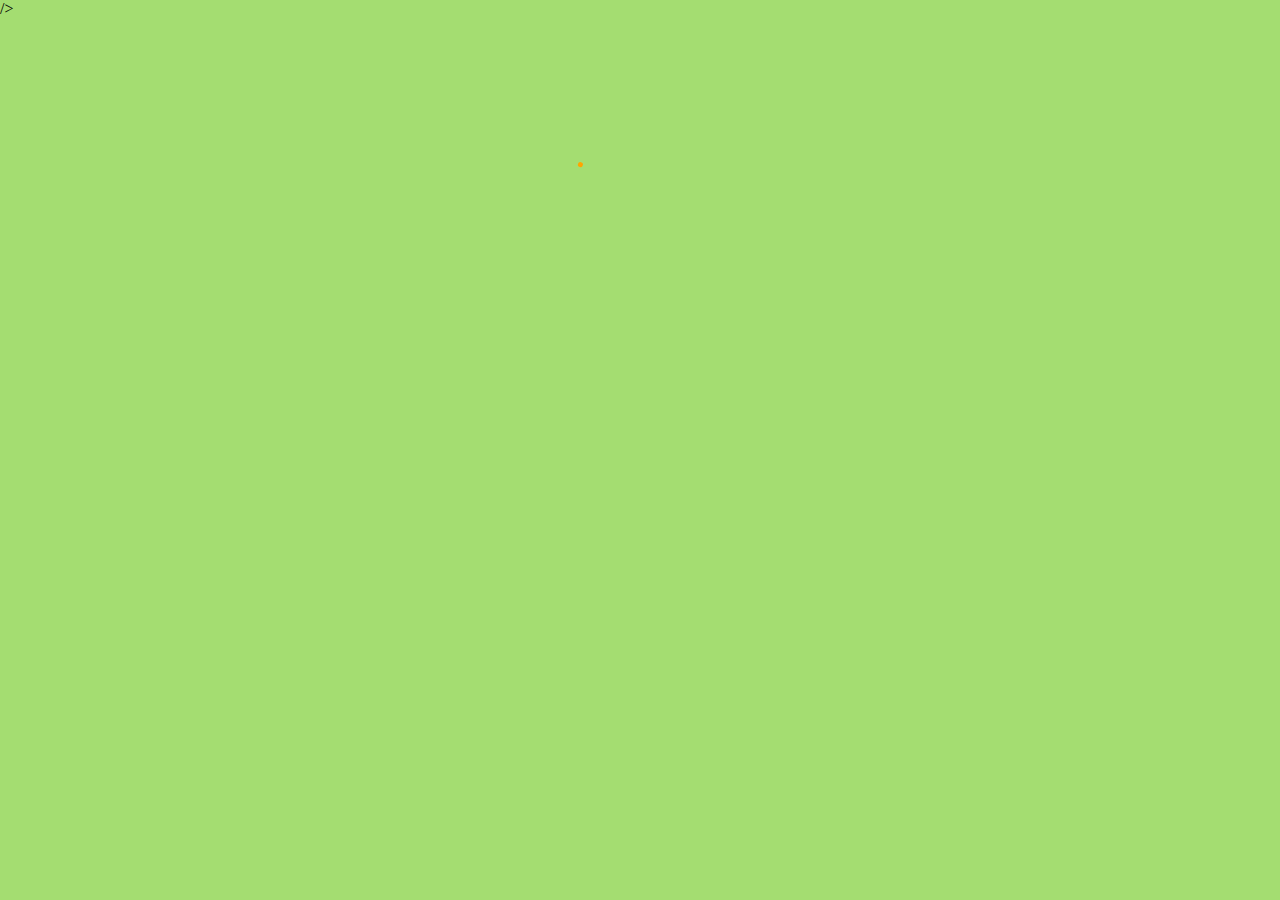
==== TigerSvgAnimationWithText/index.html @ c40f757f "Add files via upload" ====
<!DOCTYPE html>
<html lang="en">

<head>
    <meta charset="UTF-8">
    <meta name="viewport" content="width=device-width, initial-scale=1.0">
    <meta http-equiv="X-UA-Compatible" content="ie=edge">
    <title>I'm the Tiger</title>
    <link rel="stylesheet" href="./style.css">

</head>

<body>
    <svg id="black" width="356" height="582" viewBox="0 0 356 582" fill="none" xmlns="http://www.w3.org/2000/svg">
        
        <path 
        d="M94.0436 5.63199V106H80.9396V5.63199H94.0436Z" 
        stroke="black" 
        stroke-width="5" 
        stroke-linecap="round" 
        stroke-linejoin="round"/>
        <path 
        d="M242.773 25.648C248.917 25.648 254.389 26.944 259.189 29.536C263.989 32.032 267.781 35.824 270.565 40.912C273.349 46 274.741 52.192 274.741 59.488V106H261.781V61.36C261.781 53.488 259.813 47.488 255.877 43.36C252.037 39.136 246.805 37.024 240.181 37.024C233.365 37.024 227.941 39.232 223.909 43.648C219.877 47.968 217.861 54.256 217.861 62.512V106H204.901V61.36C204.901 53.488 202.933 47.488 198.997 43.36C195.157 39.136 189.925 37.024 183.301 37.024C176.485 37.024 171.061 39.232 167.029 43.648C162.997 47.968 160.981 54.256 160.981 62.512V106H147.877V27.088H160.981V38.464C163.573 34.336 167.029 31.168 171.349 28.96C175.765 26.752 180.613 25.648 185.893 25.648C192.517 25.648 198.373 27.136 203.461 30.112C208.549 33.088 212.341 37.456 214.837 43.216C217.045 37.648 220.693 33.328 225.781 30.256C230.869 27.184 236.533 25.648 242.773 25.648Z" 
        stroke="black" 
        stroke-width="5" 
        stroke-linecap="round" 
        stroke-linejoin="round"/>
        <path 
        d="M163.279 241.648C169.231 241.648 174.607 242.944 179.407 245.536C184.207 248.032 187.951 251.824 190.639 256.912C193.423 262 194.815 268.192 194.815 275.488V322H181.855V277.36C181.855 269.488 179.887 263.488 175.951 259.36C172.015 255.136 166.639 253.024 159.823 253.024C152.911 253.024 147.391 255.184 143.263 259.504C139.231 263.824 137.215 270.112 137.215 278.368V322H124.111V215.44H137.215V254.32C139.807 250.288 143.359 247.168 147.871 244.96C152.479 242.752 157.615 241.648 163.279 241.648Z" 
        stroke="black" 
        stroke-width="5" 
        stroke-linecap="round" 
        stroke-linejoin="round"/>
        <path 
        d="M73.5281 437.632V448.288H46.1681V538H33.0641V448.288H5.56006V437.632H73.5281Z" 
        stroke="black" 
        stroke-width="5" 
        stroke-linecap="round" 
        stroke-linejoin="round" />
        <path
        d="M157.64 457.792C164.456 457.792 170.408 459.28 175.496 462.256C180.68 465.232 184.52 468.976 187.016 473.488V459.088H200.264V539.728C200.264 546.928 198.728 553.312 195.656 558.88C192.584 564.544 188.168 568.96 182.408 572.128C176.744 575.296 170.12 576.88 162.536 576.88C152.168 576.88 143.528 574.432 136.616 569.536C129.704 564.64 125.624 557.968 124.376 549.52H137.336C138.776 554.32 141.752 558.16 146.264 561.04C150.776 564.016 156.2 565.504 162.536 565.504C169.736 565.504 175.592 563.248 180.104 558.736C184.712 554.224 187.016 547.888 187.016 539.728V523.168C184.424 527.776 180.584 531.616 175.496 534.688C170.408 537.76 164.456 539.296 157.64 539.296C150.632 539.296 144.248 537.568 138.488 534.112C132.824 530.656 128.36 525.808 125.096 519.568C121.832 513.328 120.2 506.224 120.2 498.256C120.2 490.192 121.832 483.136 125.096 477.088C128.36 470.944 132.824 466.192 138.488 462.832C144.248 459.472 150.632 457.792 157.64 457.792ZM187.016 498.4C187.016 492.448 185.816 487.264 183.416 482.848C181.016 478.432 177.752 475.072 173.624 472.768C169.592 470.368 165.128 469.168 160.232 469.168C155.336 469.168 150.872 470.32 146.84 472.624C142.808 474.928 139.592 478.288 137.192 482.704C134.792 487.12 133.592 492.304 133.592 498.256C133.592 504.304 134.792 509.584 137.192 514.096C139.592 518.512 142.808 521.92 146.84 524.32C150.872 526.624 155.336 527.776 160.232 527.776C165.128 527.776 169.592 526.624 173.624 524.32C177.752 521.92 181.016 518.512 183.416 514.096C185.816 509.584 187.016 504.352 187.016 498.4Z" 
        stroke="black" stroke-width="5" 
        stroke-linecap="round" 
        stroke-linejoin="round"/>
        <path 
        d="M324.809 471.904C327.113 467.392 330.377 463.888 334.601 461.392C338.921 458.896 344.153 457.648 350.297 457.648V471.184H346.841C332.153 471.184 324.809 479.152 324.809 495.088V538H311.705V459.088H324.809V471.904Z"
        stroke="black" 
        stroke-width="5" 
        stroke-linecap="round" 
        stroke-linejoin="round"/>
        
        </svg>/>


    <svg id="orange" width="356" height="582" viewBox="0 0 356 582" fill="none" xmlns="http://www.w3.org/2000/svg">
        
        <path 
        d="M118.393 5.63199H132.937L119.113 38.32H109.897L118.393 5.63199Z" 
        stroke="orange" 
        stroke-width="5" 
        stroke-linecap="round" 
        stroke-linejoin="round" />
        
       
        
        <path 
        d="M87.6423 253.888V300.4C87.6423 304.24 88.4583 306.976 90.0903 308.608C91.7223 310.144 94.5543 310.912 98.5863 310.912H108.234V322H96.4263C89.1303 322 83.6583 320.32 80.0103 316.96C76.3623 313.6 74.5383 308.08 74.5383 300.4V253.888H64.3143V243.088H74.5383V223.216H87.6423V243.088H108.234V253.888H87.6423Z" 
        stroke="orange"
        stroke-width="5"
        stroke-linecap="round"
        stroke-linejoin="round"/>
        
        
        
        <path 
        d="M288.221 279.52C288.221 282.016 288.077 284.656 287.789 287.44H224.717C225.197 295.216 227.837 301.312 232.637 305.728C237.533 310.048 243.437 312.208 250.349 312.208C256.013 312.208 260.717 310.912 264.461 308.32C268.301 305.632 270.989 302.08 272.525 297.664H286.637C284.525 305.248 280.301 311.44 273.965 316.24C267.629 320.944 259.757 323.296 250.349 323.296C242.861 323.296 236.141 321.616 230.189 318.256C224.333 314.896 219.725 310.144 216.365 304C213.005 297.76 211.325 290.56 211.325 282.4C211.325 274.24 212.957 267.088 216.221 260.944C219.485 254.8 224.045 250.096 229.901 246.832C235.853 243.472 242.669 241.792 250.349 241.792C257.837 241.792 264.461 243.424 270.221 246.688C275.981 249.952 280.397 254.464 283.469 260.224C286.637 265.888 288.221 272.32 288.221 279.52ZM274.685 276.784C274.685 271.792 273.581 267.52 271.373 263.968C269.165 260.32 266.141 257.584 262.301 255.76C258.557 253.84 254.381 252.88 249.773 252.88C243.149 252.88 237.485 254.992 232.781 259.216C228.173 263.44 225.533 269.296 224.861 276.784H274.685Z" 
        stroke="orange"
        stroke-width="5"
        stroke-linecap="round"
        stroke-linejoin="round"/>
        
        
        
        <path 
        d="M96.4263 446.272C93.9303 446.272 91.8183 445.408 90.0903 443.68C88.3623 441.952 87.4983 439.84 87.4983 437.344C87.4983 434.848 88.3623 432.736 90.0903 431.008C91.8183 429.28 93.9303 428.416 96.4263 428.416C98.8263 428.416 100.842 429.28 102.474 431.008C104.202 432.736 105.066 434.848 105.066 437.344C105.066 439.84 104.202 441.952 102.474 443.68C100.842 445.408 98.8263 446.272 96.4263 446.272ZM102.762 459.088V538H89.6583V459.088H102.762Z" 
        stroke="orange" 
        stroke-width="5" 
        stroke-linecap="round" 
        stroke-linejoin="round"/>
        

        <path 
        d="M294.408 495.52C294.408 498.016 294.264 500.656 293.976 503.44H230.904C231.384 511.216 234.024 517.312 238.824 521.728C243.72 526.048 249.624 528.208 256.536 528.208C262.2 528.208 266.904 526.912 270.648 524.32C274.488 521.632 277.176 518.08 278.712 513.664H292.824C290.712 521.248 286.488 527.44 280.152 532.24C273.816 536.944 265.944 539.296 256.536 539.296C249.048 539.296 242.328 537.616 236.376 534.256C230.52 530.896 225.912 526.144 222.552 520C219.192 513.76 217.512 506.56 217.512 498.4C217.512 490.24 219.144 483.088 222.408 476.944C225.672 470.8 230.232 466.096 236.088 462.832C242.04 459.472 248.856 457.792 256.536 457.792C264.024 457.792 270.648 459.424 276.408 462.688C282.168 465.952 286.584 470.464 289.656 476.224C292.824 481.888 294.408 488.32 294.408 495.52ZM280.872 492.784C280.872 487.792 279.768 483.52 277.56 479.968C275.352 476.32 272.328 473.584 268.488 471.76C264.744 469.84 260.568 468.88 255.96 468.88C249.336 468.88 243.672 470.992 238.968 475.216C234.36 479.44 231.72 485.296 231.048 492.784H280.872Z" 
        stroke="orange" 
        stroke-width="5" 
        stroke-linecap="round" 
        stroke-linejoin="round"/>
        
        
        </svg>




    <script src="app.js"></script>




</body>



</html>
---- TigerSvgAnimationWithText/style.css ----
* {
                padding: 0;
                margin: 0;
                box-sizing: border-box;
            }
            
            body {
                width: 100%;
                height: 100vh;
                background-color: #A4DD71;
            }
            
            #black {
                position: absolute;
                top: 50%;
                left: 50%;
                transform: translate(-50%, -50%);
                animation: fillBlack 2.8s ease forwards 6s;
            }
            
            #orange {
                position: absolute;
                top: 50%;
                left: 50%;
                transform: translate(-50%, -50%);
                animation: fillOrange 2.8s ease forwards 6s;
            }
            
            #black path:nth-child(1) {
                stroke-dasharray: 227px;
                stroke-dashoffset: 227px;
                animation: line-anim 2s ease forwards;
            }
            
            #orange path:nth-child(1) {
                stroke-dasharray: 93px;
                stroke-dashoffset: 93px;
                animation: line-anim 2s ease forwards 0.4s;
            }
            
            #black path:nth-child(2) {
                stroke-dasharray: 669px;
                stroke-dashoffset: 669px;
                animation: line-anim 2s ease forwards 0.8s;
            }
            
            #orange path:nth-child(2) {
                stroke-dasharray: 315px;
                stroke-dashoffset: 315px;
                animation: line-anim 2s ease forwards 1.2s;
            }
            
            #black path:nth-child(3) {
                stroke-dasharray: 478px;
                stroke-dashoffset: 478px;
                animation: line-anim 2s ease forwards 1.6s;
            }
            
            #orange path:nth-child(3) {
                stroke-dasharray: 515px;
                stroke-dashoffset: 515px;
                animation: line-anim 2s ease forwards 2.0s;
            }
            
            #black path:nth-child(4) {
                stroke-dasharray: 337px;
                stroke-dashoffset: 337px;
                animation: line-anim 2s ease forwards 2.4s;
            }
            
            #orange path:nth-child(4) {
                stroke-dasharray: 240px;
                stroke-dashoffset: 240px;
                animation: line-anim 2s ease forwards 2.8s;
            }
            
            #black path:nth-child(5) {
                stroke-dasharray: 693px;
                stroke-dashoffset: 693px;
                animation: line-anim 2s ease forwards 3.2s;
            }
            
            #orange path:nth-child(5) {
                stroke-dasharray: 515px;
                stroke-dashoffset: 515px;
                animation: line-anim 2s ease forwards 3.6s;
            }
            
            #black path:nth-child(6) {
                stroke-dasharray: 246px;
                stroke-dashoffset: 246px;
                animation: line-anim 2s ease forwards 4s;
            }
            
            @keyframes line-anim {
                to {
                    stroke-dashoffset: 0;
                }
            }
            
            @keyframes fillBlack {
                from {
                    fill: transparent;
                }
                to {
                    fill: orange;
                }
            }
            
            @keyframes fillOrange {
                from {
                    fill: transparent;
                }
                to {
                    fill: black;
                }
            }
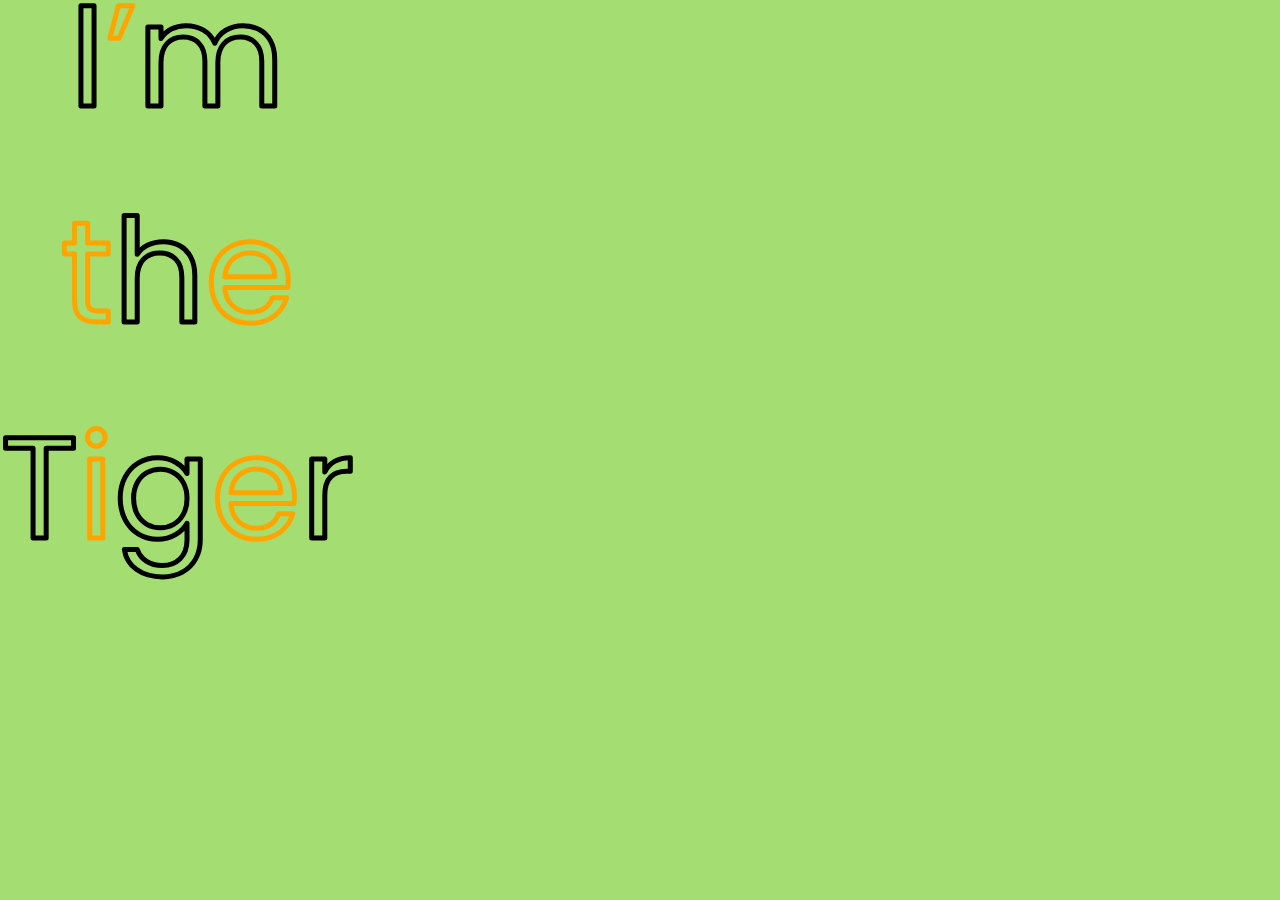
==== commit fb323d30: "Rename index..html to index.html" ====
--- a/TigerSvgAnimationWithText/index.html
+++ b/TigerSvgAnimationWithText/index.html
@@ -11,7 +11,7 @@
 </head>
 
 <body>
-    <svg id="black" width="356" height="582" viewBox="0 0 356 582" fill="none" xmlns="http://www.w3.org/2000/svg">
+    <svg id="logo" width="356" height="582" viewBox="0 0 356 582" fill="none" xmlns="http://www.w3.org/2000/svg">
         
         <path 
         d="M94.0436 5.63199V106H80.9396V5.63199H94.0436Z" 
@@ -19,40 +19,6 @@
         stroke-width="5" 
         stroke-linecap="round" 
         stroke-linejoin="round"/>
-        <path 
-        d="M242.773 25.648C248.917 25.648 254.389 26.944 259.189 29.536C263.989 32.032 267.781 35.824 270.565 40.912C273.349 46 274.741 52.192 274.741 59.488V106H261.781V61.36C261.781 53.488 259.813 47.488 255.877 43.36C252.037 39.136 246.805 37.024 240.181 37.024C233.365 37.024 227.941 39.232 223.909 43.648C219.877 47.968 217.861 54.256 217.861 62.512V106H204.901V61.36C204.901 53.488 202.933 47.488 198.997 43.36C195.157 39.136 189.925 37.024 183.301 37.024C176.485 37.024 171.061 39.232 167.029 43.648C162.997 47.968 160.981 54.256 160.981 62.512V106H147.877V27.088H160.981V38.464C163.573 34.336 167.029 31.168 171.349 28.96C175.765 26.752 180.613 25.648 185.893 25.648C192.517 25.648 198.373 27.136 203.461 30.112C208.549 33.088 212.341 37.456 214.837 43.216C217.045 37.648 220.693 33.328 225.781 30.256C230.869 27.184 236.533 25.648 242.773 25.648Z" 
-        stroke="black" 
-        stroke-width="5" 
-        stroke-linecap="round" 
-        stroke-linejoin="round"/>
-        <path 
-        d="M163.279 241.648C169.231 241.648 174.607 242.944 179.407 245.536C184.207 248.032 187.951 251.824 190.639 256.912C193.423 262 194.815 268.192 194.815 275.488V322H181.855V277.36C181.855 269.488 179.887 263.488 175.951 259.36C172.015 255.136 166.639 253.024 159.823 253.024C152.911 253.024 147.391 255.184 143.263 259.504C139.231 263.824 137.215 270.112 137.215 278.368V322H124.111V215.44H137.215V254.32C139.807 250.288 143.359 247.168 147.871 244.96C152.479 242.752 157.615 241.648 163.279 241.648Z" 
-        stroke="black" 
-        stroke-width="5" 
-        stroke-linecap="round" 
-        stroke-linejoin="round"/>
-        <path 
-        d="M73.5281 437.632V448.288H46.1681V538H33.0641V448.288H5.56006V437.632H73.5281Z" 
-        stroke="black" 
-        stroke-width="5" 
-        stroke-linecap="round" 
-        stroke-linejoin="round" />
-        <path
-        d="M157.64 457.792C164.456 457.792 170.408 459.28 175.496 462.256C180.68 465.232 184.52 468.976 187.016 473.488V459.088H200.264V539.728C200.264 546.928 198.728 553.312 195.656 558.88C192.584 564.544 188.168 568.96 182.408 572.128C176.744 575.296 170.12 576.88 162.536 576.88C152.168 576.88 143.528 574.432 136.616 569.536C129.704 564.64 125.624 557.968 124.376 549.52H137.336C138.776 554.32 141.752 558.16 146.264 561.04C150.776 564.016 156.2 565.504 162.536 565.504C169.736 565.504 175.592 563.248 180.104 558.736C184.712 554.224 187.016 547.888 187.016 539.728V523.168C184.424 527.776 180.584 531.616 175.496 534.688C170.408 537.76 164.456 539.296 157.64 539.296C150.632 539.296 144.248 537.568 138.488 534.112C132.824 530.656 128.36 525.808 125.096 519.568C121.832 513.328 120.2 506.224 120.2 498.256C120.2 490.192 121.832 483.136 125.096 477.088C128.36 470.944 132.824 466.192 138.488 462.832C144.248 459.472 150.632 457.792 157.64 457.792ZM187.016 498.4C187.016 492.448 185.816 487.264 183.416 482.848C181.016 478.432 177.752 475.072 173.624 472.768C169.592 470.368 165.128 469.168 160.232 469.168C155.336 469.168 150.872 470.32 146.84 472.624C142.808 474.928 139.592 478.288 137.192 482.704C134.792 487.12 133.592 492.304 133.592 498.256C133.592 504.304 134.792 509.584 137.192 514.096C139.592 518.512 142.808 521.92 146.84 524.32C150.872 526.624 155.336 527.776 160.232 527.776C165.128 527.776 169.592 526.624 173.624 524.32C177.752 521.92 181.016 518.512 183.416 514.096C185.816 509.584 187.016 504.352 187.016 498.4Z" 
-        stroke="black" stroke-width="5" 
-        stroke-linecap="round" 
-        stroke-linejoin="round"/>
-        <path 
-        d="M324.809 471.904C327.113 467.392 330.377 463.888 334.601 461.392C338.921 458.896 344.153 457.648 350.297 457.648V471.184H346.841C332.153 471.184 324.809 479.152 324.809 495.088V538H311.705V459.088H324.809V471.904Z"
-        stroke="black" 
-        stroke-width="5" 
-        stroke-linecap="round" 
-        stroke-linejoin="round"/>
-        
-        </svg>/>
-
-
-    <svg id="orange" width="356" height="582" viewBox="0 0 356 582" fill="none" xmlns="http://www.w3.org/2000/svg">
         
         <path 
         d="M118.393 5.63199H132.937L119.113 38.32H109.897L118.393 5.63199Z" 
@@ -61,7 +27,12 @@
         stroke-linecap="round" 
         stroke-linejoin="round" />
         
-       
+        <path 
+        d="M242.773 25.648C248.917 25.648 254.389 26.944 259.189 29.536C263.989 32.032 267.781 35.824 270.565 40.912C273.349 46 274.741 52.192 274.741 59.488V106H261.781V61.36C261.781 53.488 259.813 47.488 255.877 43.36C252.037 39.136 246.805 37.024 240.181 37.024C233.365 37.024 227.941 39.232 223.909 43.648C219.877 47.968 217.861 54.256 217.861 62.512V106H204.901V61.36C204.901 53.488 202.933 47.488 198.997 43.36C195.157 39.136 189.925 37.024 183.301 37.024C176.485 37.024 171.061 39.232 167.029 43.648C162.997 47.968 160.981 54.256 160.981 62.512V106H147.877V27.088H160.981V38.464C163.573 34.336 167.029 31.168 171.349 28.96C175.765 26.752 180.613 25.648 185.893 25.648C192.517 25.648 198.373 27.136 203.461 30.112C208.549 33.088 212.341 37.456 214.837 43.216C217.045 37.648 220.693 33.328 225.781 30.256C230.869 27.184 236.533 25.648 242.773 25.648Z" 
+        stroke="black" 
+        stroke-width="5" 
+        stroke-linecap="round" 
+        stroke-linejoin="round"/>
         
         <path 
         d="M87.6423 253.888V300.4C87.6423 304.24 88.4583 306.976 90.0903 308.608C91.7223 310.144 94.5543 310.912 98.5863 310.912H108.234V322H96.4263C89.1303 322 83.6583 320.32 80.0103 316.96C76.3623 313.6 74.5383 308.08 74.5383 300.4V253.888H64.3143V243.088H74.5383V223.216H87.6423V243.088H108.234V253.888H87.6423Z" 
@@ -70,7 +41,12 @@
         stroke-linecap="round"
         stroke-linejoin="round"/>
         
-        
+        <path 
+        d="M163.279 241.648C169.231 241.648 174.607 242.944 179.407 245.536C184.207 248.032 187.951 251.824 190.639 256.912C193.423 262 194.815 268.192 194.815 275.488V322H181.855V277.36C181.855 269.488 179.887 263.488 175.951 259.36C172.015 255.136 166.639 253.024 159.823 253.024C152.911 253.024 147.391 255.184 143.263 259.504C139.231 263.824 137.215 270.112 137.215 278.368V322H124.111V215.44H137.215V254.32C139.807 250.288 143.359 247.168 147.871 244.96C152.479 242.752 157.615 241.648 163.279 241.648Z" 
+        stroke="black" 
+        stroke-width="5" 
+        stroke-linecap="round" 
+        stroke-linejoin="round"/>
         
         <path 
         d="M288.221 279.52C288.221 282.016 288.077 284.656 287.789 287.44H224.717C225.197 295.216 227.837 301.312 232.637 305.728C237.533 310.048 243.437 312.208 250.349 312.208C256.013 312.208 260.717 310.912 264.461 308.32C268.301 305.632 270.989 302.08 272.525 297.664H286.637C284.525 305.248 280.301 311.44 273.965 316.24C267.629 320.944 259.757 323.296 250.349 323.296C242.861 323.296 236.141 321.616 230.189 318.256C224.333 314.896 219.725 310.144 216.365 304C213.005 297.76 211.325 290.56 211.325 282.4C211.325 274.24 212.957 267.088 216.221 260.944C219.485 254.8 224.045 250.096 229.901 246.832C235.853 243.472 242.669 241.792 250.349 241.792C257.837 241.792 264.461 243.424 270.221 246.688C275.981 249.952 280.397 254.464 283.469 260.224C286.637 265.888 288.221 272.32 288.221 279.52ZM274.685 276.784C274.685 271.792 273.581 267.52 271.373 263.968C269.165 260.32 266.141 257.584 262.301 255.76C258.557 253.84 254.381 252.88 249.773 252.88C243.149 252.88 237.485 254.992 232.781 259.216C228.173 263.44 225.533 269.296 224.861 276.784H274.685Z" 
@@ -79,7 +55,12 @@
         stroke-linecap="round"
         stroke-linejoin="round"/>
         
-        
+        <path 
+        d="M73.5281 437.632V448.288H46.1681V538H33.0641V448.288H5.56006V437.632H73.5281Z" 
+        stroke="black" 
+        stroke-width="5" 
+        stroke-linecap="round" 
+        stroke-linejoin="round" />
         
         <path 
         d="M96.4263 446.272C93.9303 446.272 91.8183 445.408 90.0903 443.68C88.3623 441.952 87.4983 439.84 87.4983 437.344C87.4983 434.848 88.3623 432.736 90.0903 431.008C91.8183 429.28 93.9303 428.416 96.4263 428.416C98.8263 428.416 100.842 429.28 102.474 431.008C104.202 432.736 105.066 434.848 105.066 437.344C105.066 439.84 104.202 441.952 102.474 443.68C100.842 445.408 98.8263 446.272 96.4263 446.272ZM102.762 459.088V538H89.6583V459.088H102.762Z" 
@@ -87,7 +68,12 @@
         stroke-width="5" 
         stroke-linecap="round" 
         stroke-linejoin="round"/>
-        
+
+        <path
+        d="M157.64 457.792C164.456 457.792 170.408 459.28 175.496 462.256C180.68 465.232 184.52 468.976 187.016 473.488V459.088H200.264V539.728C200.264 546.928 198.728 553.312 195.656 558.88C192.584 564.544 188.168 568.96 182.408 572.128C176.744 575.296 170.12 576.88 162.536 576.88C152.168 576.88 143.528 574.432 136.616 569.536C129.704 564.64 125.624 557.968 124.376 549.52H137.336C138.776 554.32 141.752 558.16 146.264 561.04C150.776 564.016 156.2 565.504 162.536 565.504C169.736 565.504 175.592 563.248 180.104 558.736C184.712 554.224 187.016 547.888 187.016 539.728V523.168C184.424 527.776 180.584 531.616 175.496 534.688C170.408 537.76 164.456 539.296 157.64 539.296C150.632 539.296 144.248 537.568 138.488 534.112C132.824 530.656 128.36 525.808 125.096 519.568C121.832 513.328 120.2 506.224 120.2 498.256C120.2 490.192 121.832 483.136 125.096 477.088C128.36 470.944 132.824 466.192 138.488 462.832C144.248 459.472 150.632 457.792 157.64 457.792ZM187.016 498.4C187.016 492.448 185.816 487.264 183.416 482.848C181.016 478.432 177.752 475.072 173.624 472.768C169.592 470.368 165.128 469.168 160.232 469.168C155.336 469.168 150.872 470.32 146.84 472.624C142.808 474.928 139.592 478.288 137.192 482.704C134.792 487.12 133.592 492.304 133.592 498.256C133.592 504.304 134.792 509.584 137.192 514.096C139.592 518.512 142.808 521.92 146.84 524.32C150.872 526.624 155.336 527.776 160.232 527.776C165.128 527.776 169.592 526.624 173.624 524.32C177.752 521.92 181.016 518.512 183.416 514.096C185.816 509.584 187.016 504.352 187.016 498.4Z" 
+        stroke="black" stroke-width="5" 
+        stroke-linecap="round" 
+        stroke-linejoin="round"/>
 
         <path 
         d="M294.408 495.52C294.408 498.016 294.264 500.656 293.976 503.44H230.904C231.384 511.216 234.024 517.312 238.824 521.728C243.72 526.048 249.624 528.208 256.536 528.208C262.2 528.208 266.904 526.912 270.648 524.32C274.488 521.632 277.176 518.08 278.712 513.664H292.824C290.712 521.248 286.488 527.44 280.152 532.24C273.816 536.944 265.944 539.296 256.536 539.296C249.048 539.296 242.328 537.616 236.376 534.256C230.52 530.896 225.912 526.144 222.552 520C219.192 513.76 217.512 506.56 217.512 498.4C217.512 490.24 219.144 483.088 222.408 476.944C225.672 470.8 230.232 466.096 236.088 462.832C242.04 459.472 248.856 457.792 256.536 457.792C264.024 457.792 270.648 459.424 276.408 462.688C282.168 465.952 286.584 470.464 289.656 476.224C292.824 481.888 294.408 488.32 294.408 495.52ZM280.872 492.784C280.872 487.792 279.768 483.52 277.56 479.968C275.352 476.32 272.328 473.584 268.488 471.76C264.744 469.84 260.568 468.88 255.96 468.88C249.336 468.88 243.672 470.992 238.968 475.216C234.36 479.44 231.72 485.296 231.048 492.784H280.872Z" 
@@ -96,7 +82,12 @@
         stroke-linecap="round" 
         stroke-linejoin="round"/>
         
-        
+        <path 
+        d="M324.809 471.904C327.113 467.392 330.377 463.888 334.601 461.392C338.921 458.896 344.153 457.648 350.297 457.648V471.184H346.841C332.153 471.184 324.809 479.152 324.809 495.088V538H311.705V459.088H324.809V471.904Z"
+        stroke="black" 
+        stroke-width="5" 
+        stroke-linecap="round" 
+        stroke-linejoin="round"/>
         </svg>
 
 
@@ -111,4 +102,4 @@
 
 
 
-</html>+</html>
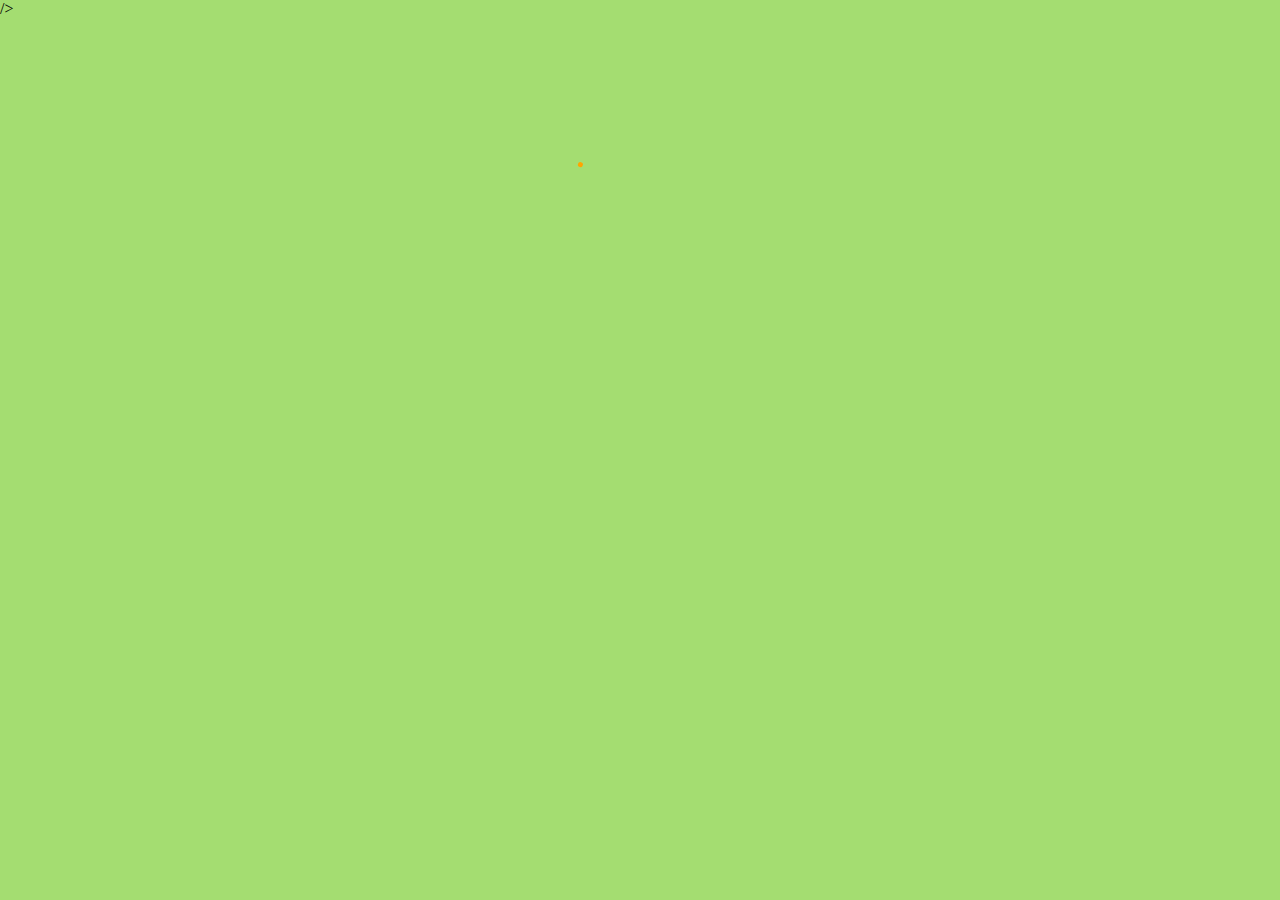
==== commit baa1a457: "Add files via upload" ====
--- a/TigerSvgAnimationWithText/index.html
+++ b/TigerSvgAnimationWithText/index.html
@@ -11,7 +11,7 @@
 </head>
 
 <body>
-    <svg id="logo" width="356" height="582" viewBox="0 0 356 582" fill="none" xmlns="http://www.w3.org/2000/svg">
+    <svg id="black" width="356" height="582" viewBox="0 0 356 582" fill="none" xmlns="http://www.w3.org/2000/svg">
         
         <path 
         d="M94.0436 5.63199V106H80.9396V5.63199H94.0436Z" 
@@ -19,6 +19,40 @@
         stroke-width="5" 
         stroke-linecap="round" 
         stroke-linejoin="round"/>
+        <path 
+        d="M242.773 25.648C248.917 25.648 254.389 26.944 259.189 29.536C263.989 32.032 267.781 35.824 270.565 40.912C273.349 46 274.741 52.192 274.741 59.488V106H261.781V61.36C261.781 53.488 259.813 47.488 255.877 43.36C252.037 39.136 246.805 37.024 240.181 37.024C233.365 37.024 227.941 39.232 223.909 43.648C219.877 47.968 217.861 54.256 217.861 62.512V106H204.901V61.36C204.901 53.488 202.933 47.488 198.997 43.36C195.157 39.136 189.925 37.024 183.301 37.024C176.485 37.024 171.061 39.232 167.029 43.648C162.997 47.968 160.981 54.256 160.981 62.512V106H147.877V27.088H160.981V38.464C163.573 34.336 167.029 31.168 171.349 28.96C175.765 26.752 180.613 25.648 185.893 25.648C192.517 25.648 198.373 27.136 203.461 30.112C208.549 33.088 212.341 37.456 214.837 43.216C217.045 37.648 220.693 33.328 225.781 30.256C230.869 27.184 236.533 25.648 242.773 25.648Z" 
+        stroke="black" 
+        stroke-width="5" 
+        stroke-linecap="round" 
+        stroke-linejoin="round"/>
+        <path 
+        d="M163.279 241.648C169.231 241.648 174.607 242.944 179.407 245.536C184.207 248.032 187.951 251.824 190.639 256.912C193.423 262 194.815 268.192 194.815 275.488V322H181.855V277.36C181.855 269.488 179.887 263.488 175.951 259.36C172.015 255.136 166.639 253.024 159.823 253.024C152.911 253.024 147.391 255.184 143.263 259.504C139.231 263.824 137.215 270.112 137.215 278.368V322H124.111V215.44H137.215V254.32C139.807 250.288 143.359 247.168 147.871 244.96C152.479 242.752 157.615 241.648 163.279 241.648Z" 
+        stroke="black" 
+        stroke-width="5" 
+        stroke-linecap="round" 
+        stroke-linejoin="round"/>
+        <path 
+        d="M73.5281 437.632V448.288H46.1681V538H33.0641V448.288H5.56006V437.632H73.5281Z" 
+        stroke="black" 
+        stroke-width="5" 
+        stroke-linecap="round" 
+        stroke-linejoin="round" />
+        <path
+        d="M157.64 457.792C164.456 457.792 170.408 459.28 175.496 462.256C180.68 465.232 184.52 468.976 187.016 473.488V459.088H200.264V539.728C200.264 546.928 198.728 553.312 195.656 558.88C192.584 564.544 188.168 568.96 182.408 572.128C176.744 575.296 170.12 576.88 162.536 576.88C152.168 576.88 143.528 574.432 136.616 569.536C129.704 564.64 125.624 557.968 124.376 549.52H137.336C138.776 554.32 141.752 558.16 146.264 561.04C150.776 564.016 156.2 565.504 162.536 565.504C169.736 565.504 175.592 563.248 180.104 558.736C184.712 554.224 187.016 547.888 187.016 539.728V523.168C184.424 527.776 180.584 531.616 175.496 534.688C170.408 537.76 164.456 539.296 157.64 539.296C150.632 539.296 144.248 537.568 138.488 534.112C132.824 530.656 128.36 525.808 125.096 519.568C121.832 513.328 120.2 506.224 120.2 498.256C120.2 490.192 121.832 483.136 125.096 477.088C128.36 470.944 132.824 466.192 138.488 462.832C144.248 459.472 150.632 457.792 157.64 457.792ZM187.016 498.4C187.016 492.448 185.816 487.264 183.416 482.848C181.016 478.432 177.752 475.072 173.624 472.768C169.592 470.368 165.128 469.168 160.232 469.168C155.336 469.168 150.872 470.32 146.84 472.624C142.808 474.928 139.592 478.288 137.192 482.704C134.792 487.12 133.592 492.304 133.592 498.256C133.592 504.304 134.792 509.584 137.192 514.096C139.592 518.512 142.808 521.92 146.84 524.32C150.872 526.624 155.336 527.776 160.232 527.776C165.128 527.776 169.592 526.624 173.624 524.32C177.752 521.92 181.016 518.512 183.416 514.096C185.816 509.584 187.016 504.352 187.016 498.4Z" 
+        stroke="black" stroke-width="5" 
+        stroke-linecap="round" 
+        stroke-linejoin="round"/>
+        <path 
+        d="M324.809 471.904C327.113 467.392 330.377 463.888 334.601 461.392C338.921 458.896 344.153 457.648 350.297 457.648V471.184H346.841C332.153 471.184 324.809 479.152 324.809 495.088V538H311.705V459.088H324.809V471.904Z"
+        stroke="black" 
+        stroke-width="5" 
+        stroke-linecap="round" 
+        stroke-linejoin="round"/>
+        
+        </svg>/>
+
+
+    <svg id="orange" width="356" height="582" viewBox="0 0 356 582" fill="none" xmlns="http://www.w3.org/2000/svg">
         
         <path 
         d="M118.393 5.63199H132.937L119.113 38.32H109.897L118.393 5.63199Z" 
@@ -27,12 +61,7 @@
         stroke-linecap="round" 
         stroke-linejoin="round" />
         
-        <path 
-        d="M242.773 25.648C248.917 25.648 254.389 26.944 259.189 29.536C263.989 32.032 267.781 35.824 270.565 40.912C273.349 46 274.741 52.192 274.741 59.488V106H261.781V61.36C261.781 53.488 259.813 47.488 255.877 43.36C252.037 39.136 246.805 37.024 240.181 37.024C233.365 37.024 227.941 39.232 223.909 43.648C219.877 47.968 217.861 54.256 217.861 62.512V106H204.901V61.36C204.901 53.488 202.933 47.488 198.997 43.36C195.157 39.136 189.925 37.024 183.301 37.024C176.485 37.024 171.061 39.232 167.029 43.648C162.997 47.968 160.981 54.256 160.981 62.512V106H147.877V27.088H160.981V38.464C163.573 34.336 167.029 31.168 171.349 28.96C175.765 26.752 180.613 25.648 185.893 25.648C192.517 25.648 198.373 27.136 203.461 30.112C208.549 33.088 212.341 37.456 214.837 43.216C217.045 37.648 220.693 33.328 225.781 30.256C230.869 27.184 236.533 25.648 242.773 25.648Z" 
-        stroke="black" 
-        stroke-width="5" 
-        stroke-linecap="round" 
-        stroke-linejoin="round"/>
+       
         
         <path 
         d="M87.6423 253.888V300.4C87.6423 304.24 88.4583 306.976 90.0903 308.608C91.7223 310.144 94.5543 310.912 98.5863 310.912H108.234V322H96.4263C89.1303 322 83.6583 320.32 80.0103 316.96C76.3623 313.6 74.5383 308.08 74.5383 300.4V253.888H64.3143V243.088H74.5383V223.216H87.6423V243.088H108.234V253.888H87.6423Z" 
@@ -41,12 +70,7 @@
         stroke-linecap="round"
         stroke-linejoin="round"/>
         
-        <path 
-        d="M163.279 241.648C169.231 241.648 174.607 242.944 179.407 245.536C184.207 248.032 187.951 251.824 190.639 256.912C193.423 262 194.815 268.192 194.815 275.488V322H181.855V277.36C181.855 269.488 179.887 263.488 175.951 259.36C172.015 255.136 166.639 253.024 159.823 253.024C152.911 253.024 147.391 255.184 143.263 259.504C139.231 263.824 137.215 270.112 137.215 278.368V322H124.111V215.44H137.215V254.32C139.807 250.288 143.359 247.168 147.871 244.96C152.479 242.752 157.615 241.648 163.279 241.648Z" 
-        stroke="black" 
-        stroke-width="5" 
-        stroke-linecap="round" 
-        stroke-linejoin="round"/>
+        
         
         <path 
         d="M288.221 279.52C288.221 282.016 288.077 284.656 287.789 287.44H224.717C225.197 295.216 227.837 301.312 232.637 305.728C237.533 310.048 243.437 312.208 250.349 312.208C256.013 312.208 260.717 310.912 264.461 308.32C268.301 305.632 270.989 302.08 272.525 297.664H286.637C284.525 305.248 280.301 311.44 273.965 316.24C267.629 320.944 259.757 323.296 250.349 323.296C242.861 323.296 236.141 321.616 230.189 318.256C224.333 314.896 219.725 310.144 216.365 304C213.005 297.76 211.325 290.56 211.325 282.4C211.325 274.24 212.957 267.088 216.221 260.944C219.485 254.8 224.045 250.096 229.901 246.832C235.853 243.472 242.669 241.792 250.349 241.792C257.837 241.792 264.461 243.424 270.221 246.688C275.981 249.952 280.397 254.464 283.469 260.224C286.637 265.888 288.221 272.32 288.221 279.52ZM274.685 276.784C274.685 271.792 273.581 267.52 271.373 263.968C269.165 260.32 266.141 257.584 262.301 255.76C258.557 253.84 254.381 252.88 249.773 252.88C243.149 252.88 237.485 254.992 232.781 259.216C228.173 263.44 225.533 269.296 224.861 276.784H274.685Z" 
@@ -55,12 +79,7 @@
         stroke-linecap="round"
         stroke-linejoin="round"/>
         
-        <path 
-        d="M73.5281 437.632V448.288H46.1681V538H33.0641V448.288H5.56006V437.632H73.5281Z" 
-        stroke="black" 
-        stroke-width="5" 
-        stroke-linecap="round" 
-        stroke-linejoin="round" />
+        
         
         <path 
         d="M96.4263 446.272C93.9303 446.272 91.8183 445.408 90.0903 443.68C88.3623 441.952 87.4983 439.84 87.4983 437.344C87.4983 434.848 88.3623 432.736 90.0903 431.008C91.8183 429.28 93.9303 428.416 96.4263 428.416C98.8263 428.416 100.842 429.28 102.474 431.008C104.202 432.736 105.066 434.848 105.066 437.344C105.066 439.84 104.202 441.952 102.474 443.68C100.842 445.408 98.8263 446.272 96.4263 446.272ZM102.762 459.088V538H89.6583V459.088H102.762Z" 
@@ -68,12 +87,7 @@
         stroke-width="5" 
         stroke-linecap="round" 
         stroke-linejoin="round"/>
-
-        <path
-        d="M157.64 457.792C164.456 457.792 170.408 459.28 175.496 462.256C180.68 465.232 184.52 468.976 187.016 473.488V459.088H200.264V539.728C200.264 546.928 198.728 553.312 195.656 558.88C192.584 564.544 188.168 568.96 182.408 572.128C176.744 575.296 170.12 576.88 162.536 576.88C152.168 576.88 143.528 574.432 136.616 569.536C129.704 564.64 125.624 557.968 124.376 549.52H137.336C138.776 554.32 141.752 558.16 146.264 561.04C150.776 564.016 156.2 565.504 162.536 565.504C169.736 565.504 175.592 563.248 180.104 558.736C184.712 554.224 187.016 547.888 187.016 539.728V523.168C184.424 527.776 180.584 531.616 175.496 534.688C170.408 537.76 164.456 539.296 157.64 539.296C150.632 539.296 144.248 537.568 138.488 534.112C132.824 530.656 128.36 525.808 125.096 519.568C121.832 513.328 120.2 506.224 120.2 498.256C120.2 490.192 121.832 483.136 125.096 477.088C128.36 470.944 132.824 466.192 138.488 462.832C144.248 459.472 150.632 457.792 157.64 457.792ZM187.016 498.4C187.016 492.448 185.816 487.264 183.416 482.848C181.016 478.432 177.752 475.072 173.624 472.768C169.592 470.368 165.128 469.168 160.232 469.168C155.336 469.168 150.872 470.32 146.84 472.624C142.808 474.928 139.592 478.288 137.192 482.704C134.792 487.12 133.592 492.304 133.592 498.256C133.592 504.304 134.792 509.584 137.192 514.096C139.592 518.512 142.808 521.92 146.84 524.32C150.872 526.624 155.336 527.776 160.232 527.776C165.128 527.776 169.592 526.624 173.624 524.32C177.752 521.92 181.016 518.512 183.416 514.096C185.816 509.584 187.016 504.352 187.016 498.4Z" 
-        stroke="black" stroke-width="5" 
-        stroke-linecap="round" 
-        stroke-linejoin="round"/>
+        
 
         <path 
         d="M294.408 495.52C294.408 498.016 294.264 500.656 293.976 503.44H230.904C231.384 511.216 234.024 517.312 238.824 521.728C243.72 526.048 249.624 528.208 256.536 528.208C262.2 528.208 266.904 526.912 270.648 524.32C274.488 521.632 277.176 518.08 278.712 513.664H292.824C290.712 521.248 286.488 527.44 280.152 532.24C273.816 536.944 265.944 539.296 256.536 539.296C249.048 539.296 242.328 537.616 236.376 534.256C230.52 530.896 225.912 526.144 222.552 520C219.192 513.76 217.512 506.56 217.512 498.4C217.512 490.24 219.144 483.088 222.408 476.944C225.672 470.8 230.232 466.096 236.088 462.832C242.04 459.472 248.856 457.792 256.536 457.792C264.024 457.792 270.648 459.424 276.408 462.688C282.168 465.952 286.584 470.464 289.656 476.224C292.824 481.888 294.408 488.32 294.408 495.52ZM280.872 492.784C280.872 487.792 279.768 483.52 277.56 479.968C275.352 476.32 272.328 473.584 268.488 471.76C264.744 469.84 260.568 468.88 255.96 468.88C249.336 468.88 243.672 470.992 238.968 475.216C234.36 479.44 231.72 485.296 231.048 492.784H280.872Z" 
@@ -82,12 +96,7 @@
         stroke-linecap="round" 
         stroke-linejoin="round"/>
         
-        <path 
-        d="M324.809 471.904C327.113 467.392 330.377 463.888 334.601 461.392C338.921 458.896 344.153 457.648 350.297 457.648V471.184H346.841C332.153 471.184 324.809 479.152 324.809 495.088V538H311.705V459.088H324.809V471.904Z"
-        stroke="black" 
-        stroke-width="5" 
-        stroke-linecap="round" 
-        stroke-linejoin="round"/>
+        
         </svg>
 
 
@@ -102,4 +111,4 @@
 
 
 
-</html>
+</html>